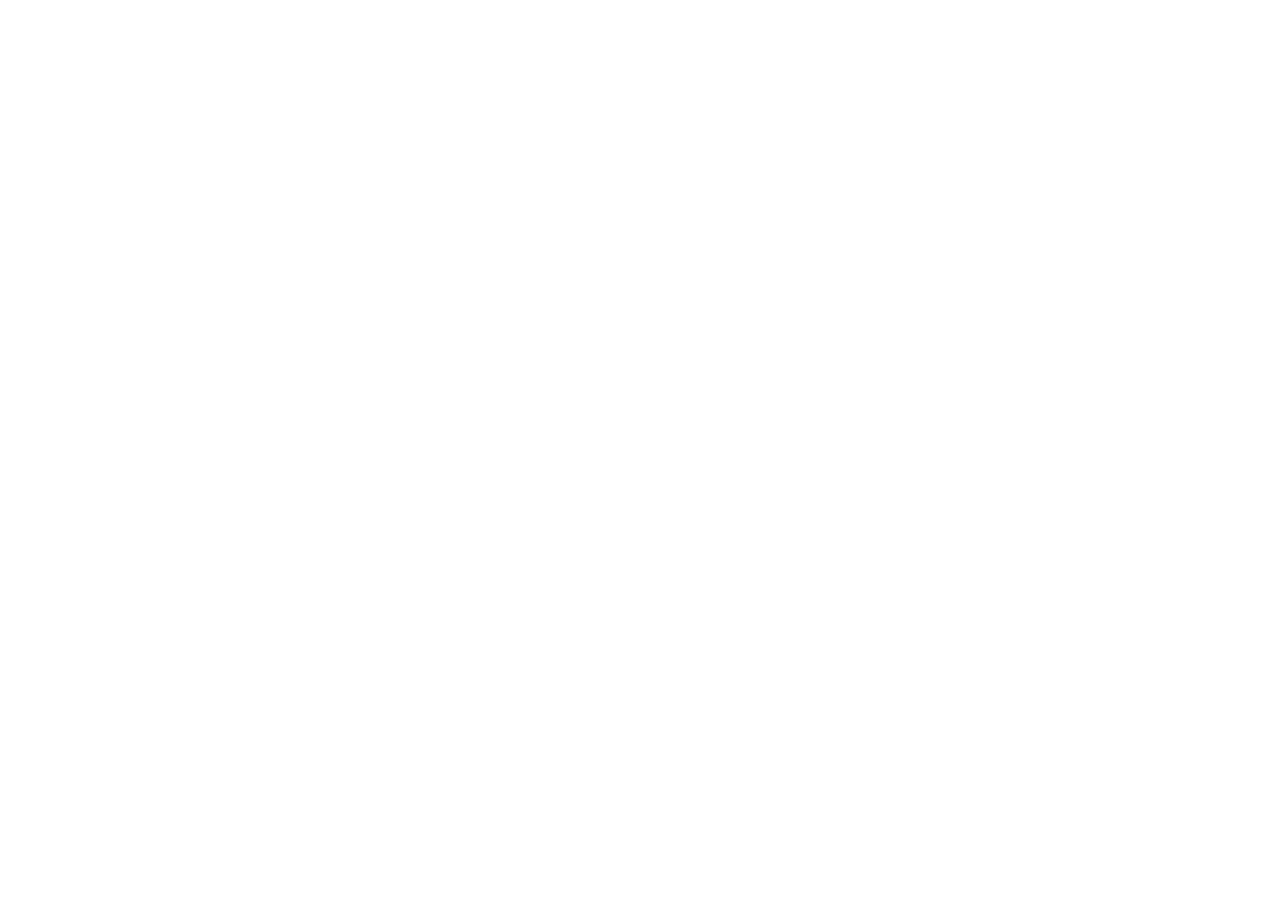
==== Calculatrice/index.html @ b953e243 "projets javascript" ====
<!DOCTYPE html>
<html lang="en">
<head>
    <meta charset="UTF-8">
    <meta name="viewport" content="width=device-width, initial-scale=1.0">
    <link href="./style.css" rel="stylesheet">
    <title>Calculatrice </title>
</head>
<body>
    <script src="./app.js"></script>
</body>
</html>
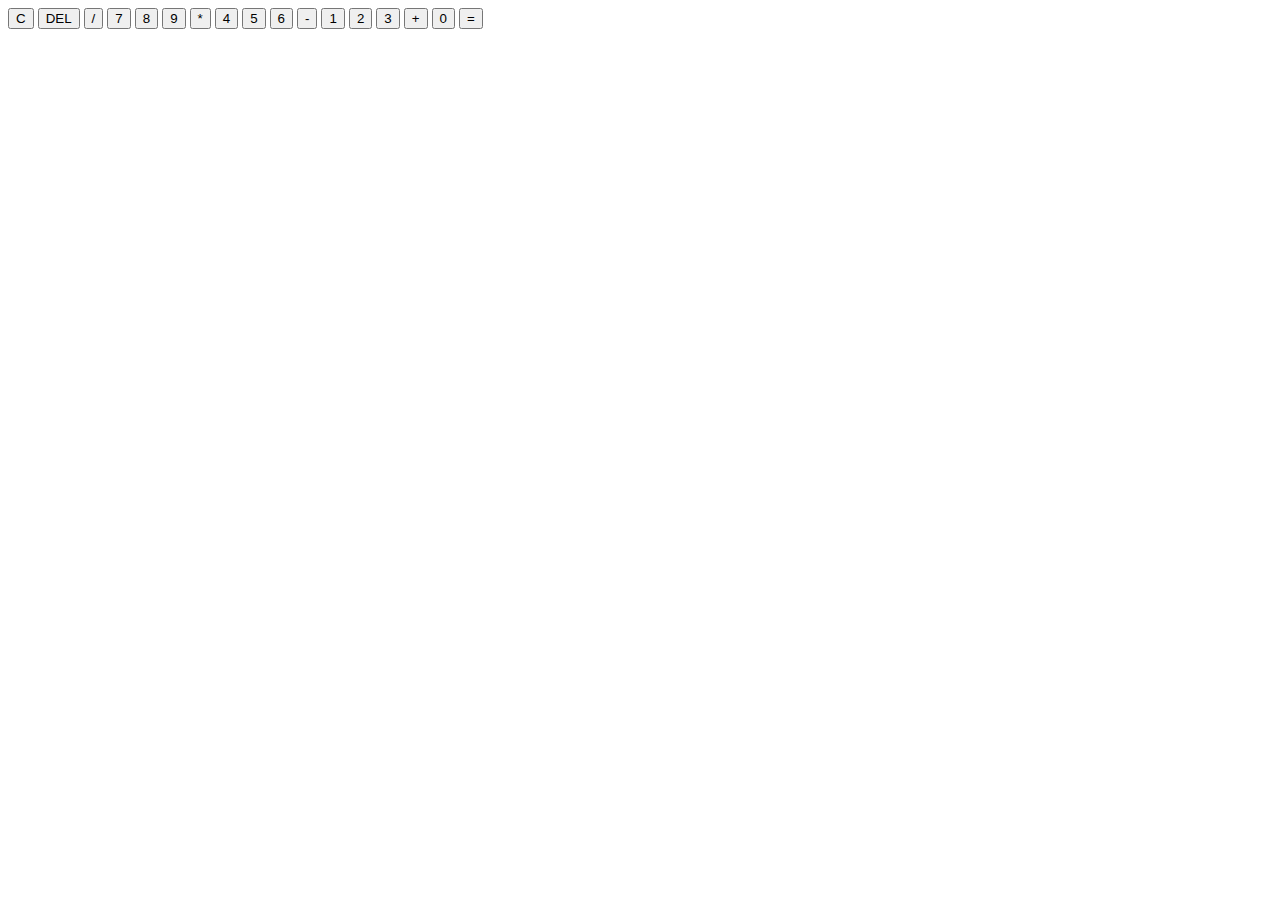
==== commit 00369a2d: "calculatrice" ====
--- a/Calculatrice/index.html
+++ b/Calculatrice/index.html
@@ -7,6 +7,36 @@
     <title>Calculatrice </title>
 </head>
 <body>
+   <section class="container">
+        <div class="affichage"> </div>
+        
+             <button type="submit" class="clear bold hvr" onclick="clr ()"> C </button>
+             <button type="submit" class="del bold hvr" onclick="delet() "> DEL </button>
+             <button type="submit" class="divi bold purrple" onclick="operation (event)"> / </button>
+            
+            
+                <button type="submit" class="seven bold hvr" onclick="zero(event)"> 7 </button>
+                <button type="submit" class="tam bold hvr" onclick="zero(event)"> 8 </button>
+                <button type="submit" class="nine bold hvr" onclick="zero(event)"> 9 </button>
+                <button type="submit" class="mul bold purrple" onclick="operation (event)"> * </button>
+               
+                <button type="submit" class="q bold hvr" onclick="zero(event)"> 4 </button>
+                <button type="submit" class="cinq bold hvr" onclick="zero(event)"> 5 </button>
+                <button type="submit" class="six bold hvr" onclick="zero(event)"> 6</button>
+                <button type="submit" class="sub bold purrple" onclick="operation (event)">  - </button>
+              
+                <button type="submit" class="un bold hvr"onclick="zero(event)"> 1 </button>
+                <button type="submit" class="two bold hvr"onclick="zero(event)" > 2 </button>
+                <button type="submit" class="trois bold hvr" onclick="zero(event)"> 3</button>
+                <button type="submit" class="ad bold purrple" onclick="operation (event)"> +   </button>
+               
+                <button type="submit" class="zero bold hvr" onclick="zero(event)"> 0 </button>
+                <button type="submit"class="egal bold purrple" onclick="egal()" > = </button>
+                
+               
+        
+    
+    </section>
     <script src="./app.js"></script>
 </body>
 </html>